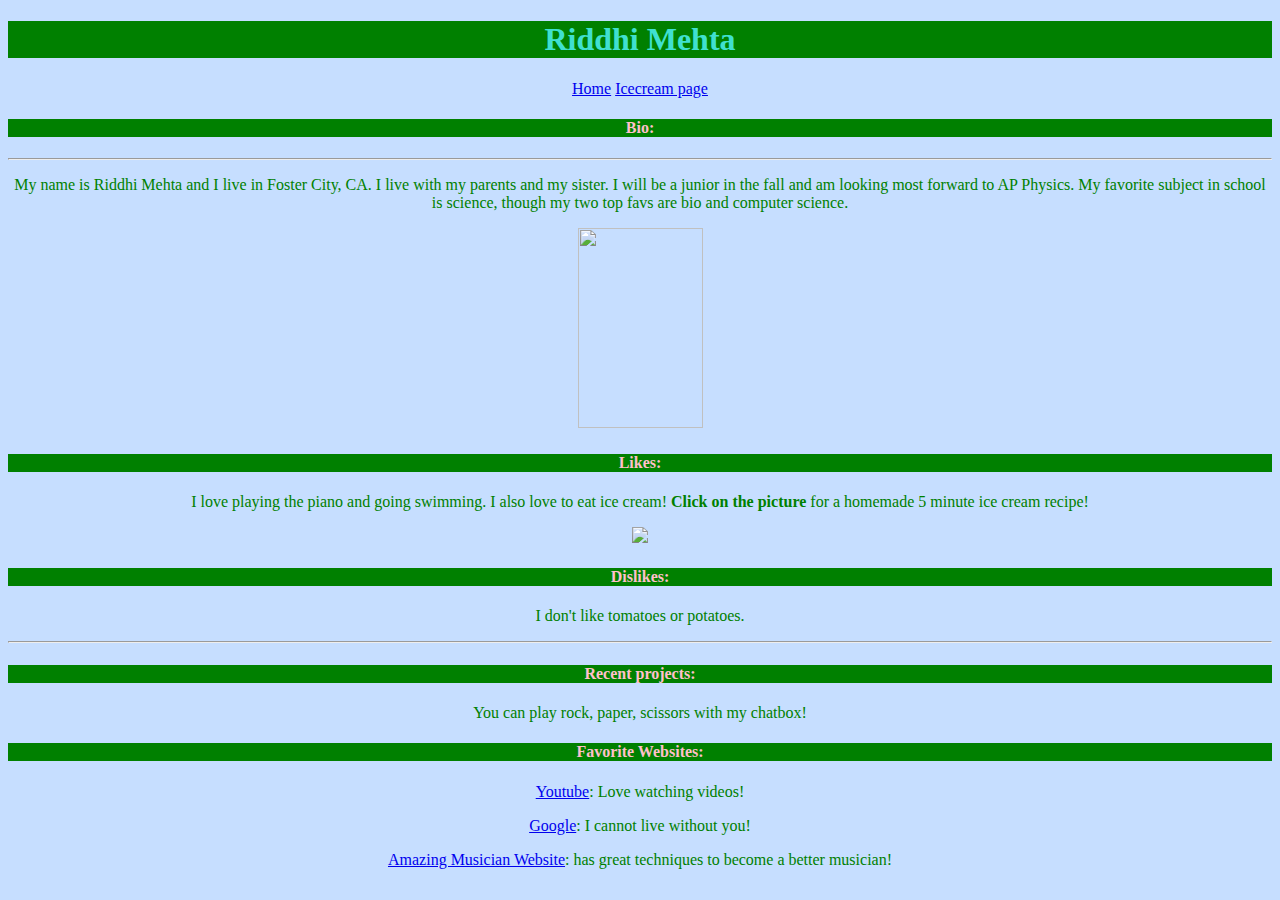
==== index.html @ 8b7bd7c8 "Add files via upload" ====
<!DOCTYPE html>
<html>
  <head>
    <link rel="stylesheet" href="style.css">
  <title>All About Me!-Riddhi Mehta</title>
  </head>
  <body>
  <center>
      <h1 class="background"> Riddhi Mehta </h1>
      <div>
        <a href="index.html" id ="link">Home</a>
        <a href="secondindex.html" id ="link">Icecream page</a>
      <h4 class="background"> Bio: </h4>
      <hr>
      <p id="bio"> My name is Riddhi Mehta and I live in Foster City, CA. I live with my parents and my sister.
      I will be a junior in the fall and am looking most forward to AP Physics.
      My favorite subject in school is science, though my two top favs are bio and computer science.
      </p>
      <img src="pic_me.jpg.png" width = "125px" height = "200px">
    </div>
    <div>
      <h4 class="background"> Likes: </h4><p> I love playing the piano and going swimming. I also love to eat ice cream! <strong>Click on the picture</strong> for a homemade 5 minute ice cream recipe!</p>
      <a href="http://www.geniuskitchen.com/recipe/5-min-ice-cream-192039" target="_blank"><img src="https://upload.wikimedia.org/wikipedia/commons/thumb/3/31/Ice_Cream_dessert_02.jpg/220px-Ice_Cream_dessert_02.jpg"></a>

      <h4 class="background"> Dislikes:</h4><p> I don't like tomatoes or potatoes. </p>
      <hr>
      <h4 class="background">Recent projects: </h4>
      <p>You can play rock, paper, scissors with my chatbox! </p>
      <h4 class="background"> Favorite Websites:</h4>
      <p><a href="https://youtube.com" target="_blank">Youtube</a>: Love watching videos!</p>
      <p><a href="https://google.com" target="_blank">Google</a>: I cannot live without you!</p>
      <p><a href="https://bulletproofmusician.com/blog/" target="_blank">Amazing Musician Website</a>: has great techniques to become a better musician!</p>
    </div>
  </center>
  <script src="dynamic.js"></script>
  </body>
</html>
---- style.css ----
*{
  background-color: #C6DEFF;
}
p{color:green;}
h1{color:turquoise;}
h4{color: pink;}

.background {
  background-color: green;
}
.link {
  color: orange;
}
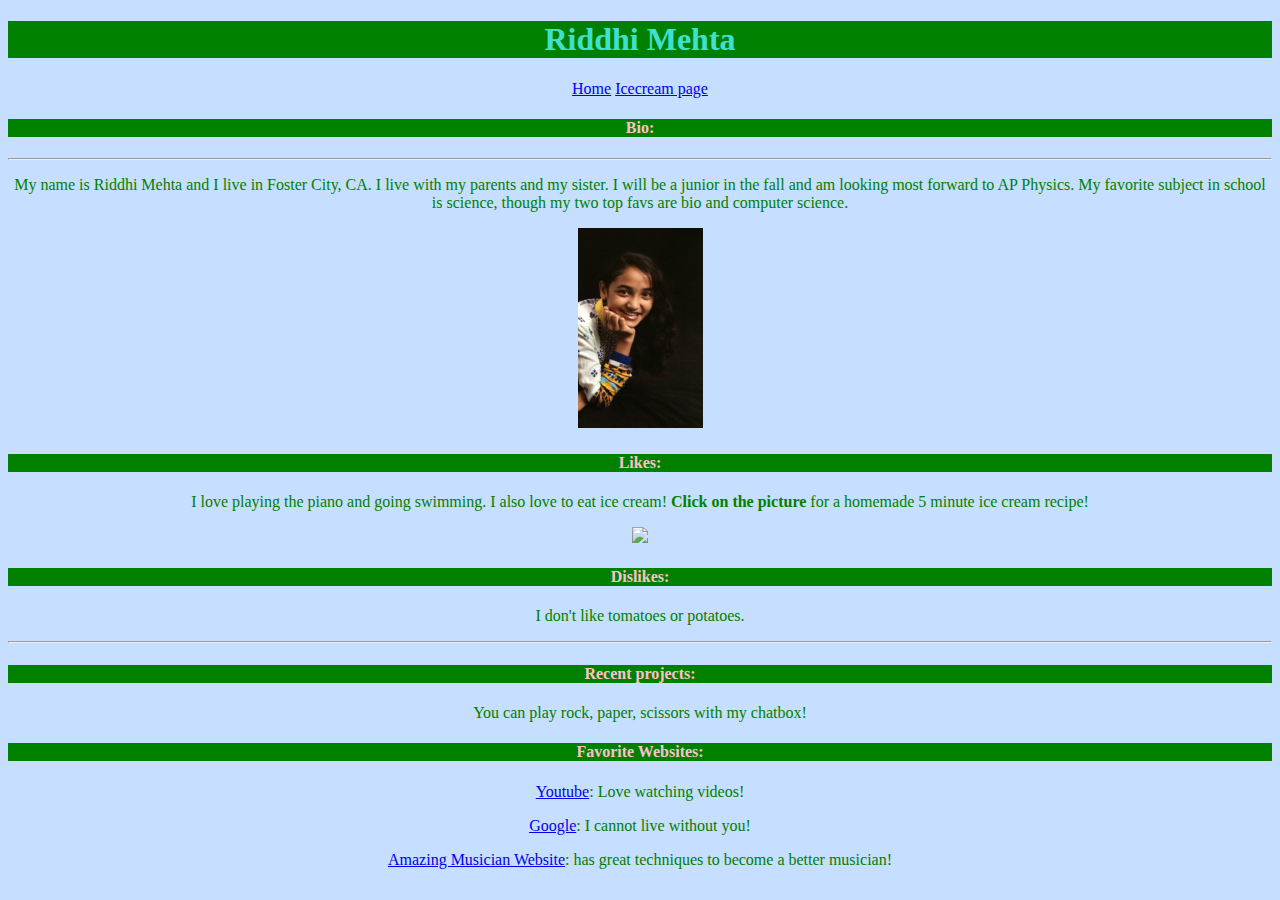
==== commit df08be1b: "Update index.html" ====
--- a/index.html
+++ b/index.html
@@ -17,7 +17,7 @@
       I will be a junior in the fall and am looking most forward to AP Physics.
       My favorite subject in school is science, though my two top favs are bio and computer science.
       </p>
-      <img src="pic_me.jpg.png" width = "125px" height = "200px">
+      <img src="./pic_me.jpg.png" width = "125px" height = "200px">
     </div>
     <div>
       <h4 class="background"> Likes: </h4><p> I love playing the piano and going swimming. I also love to eat ice cream! <strong>Click on the picture</strong> for a homemade 5 minute ice cream recipe!</p>
